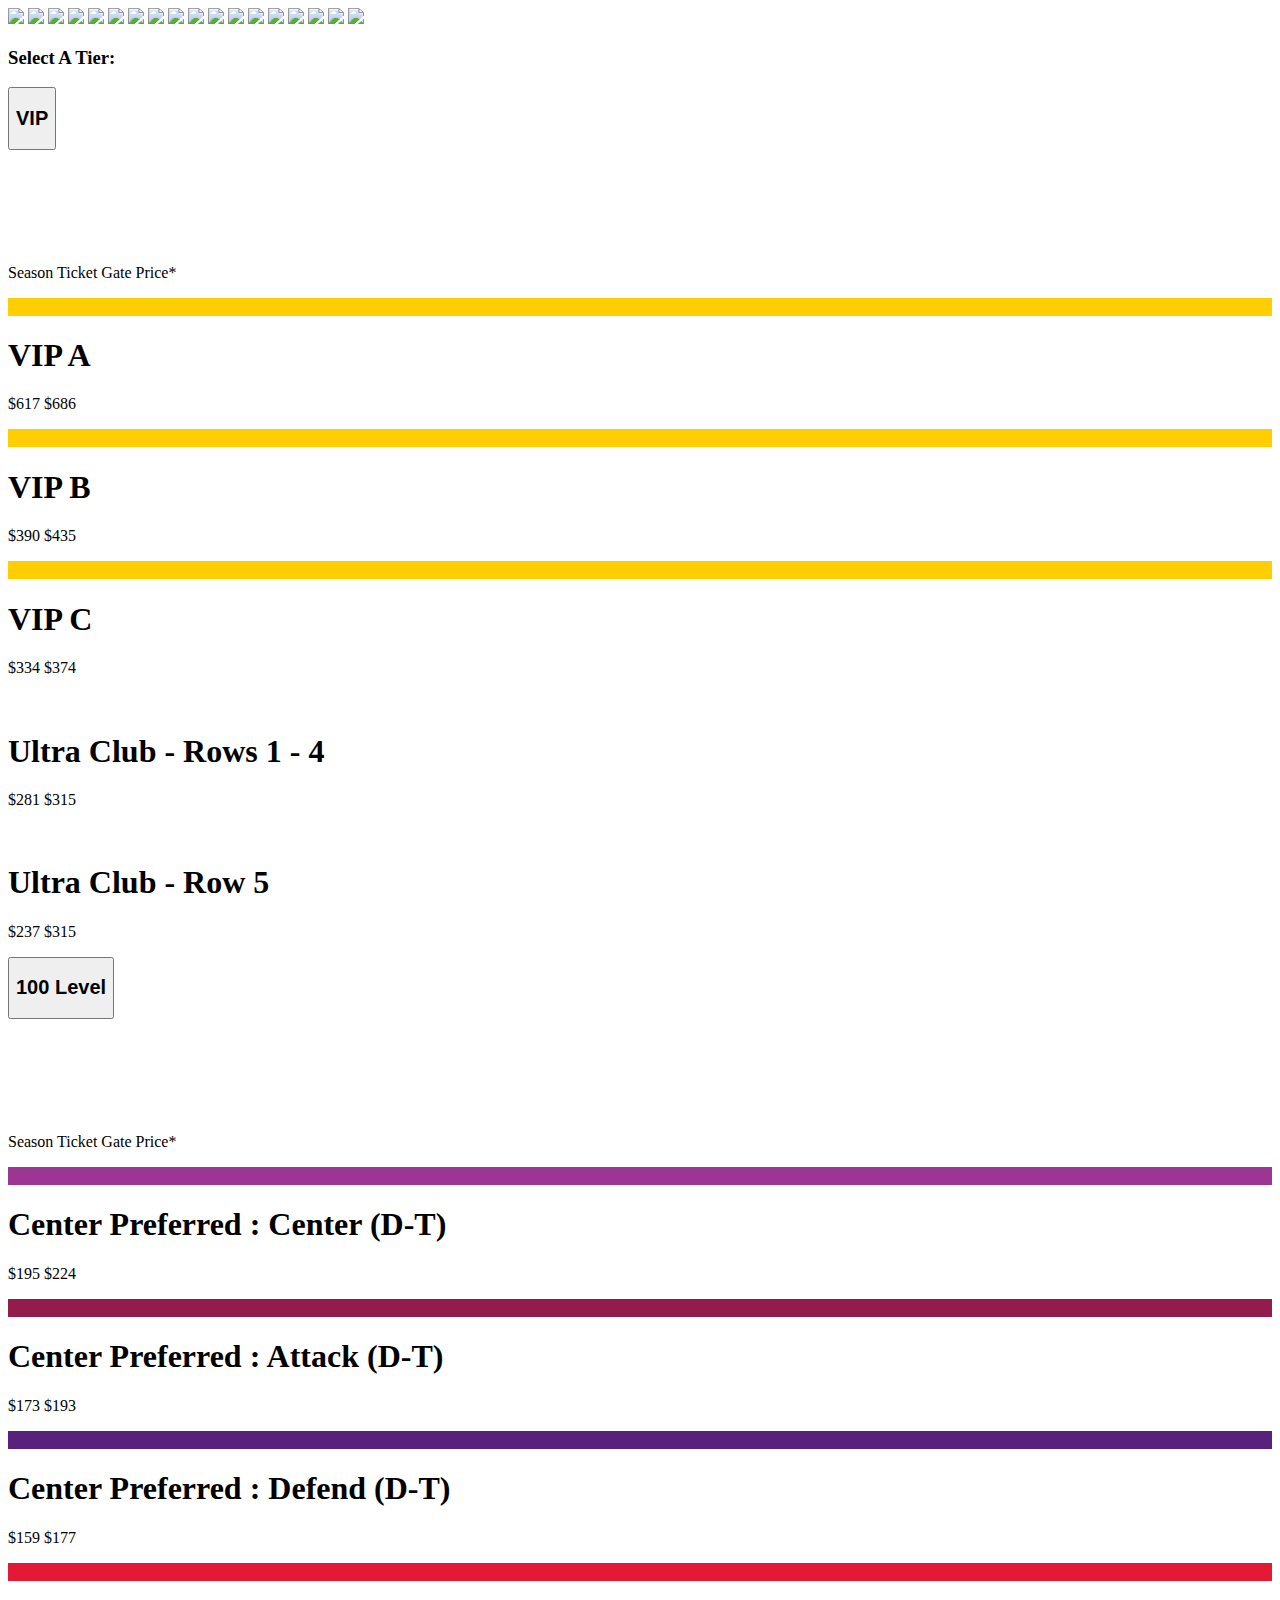
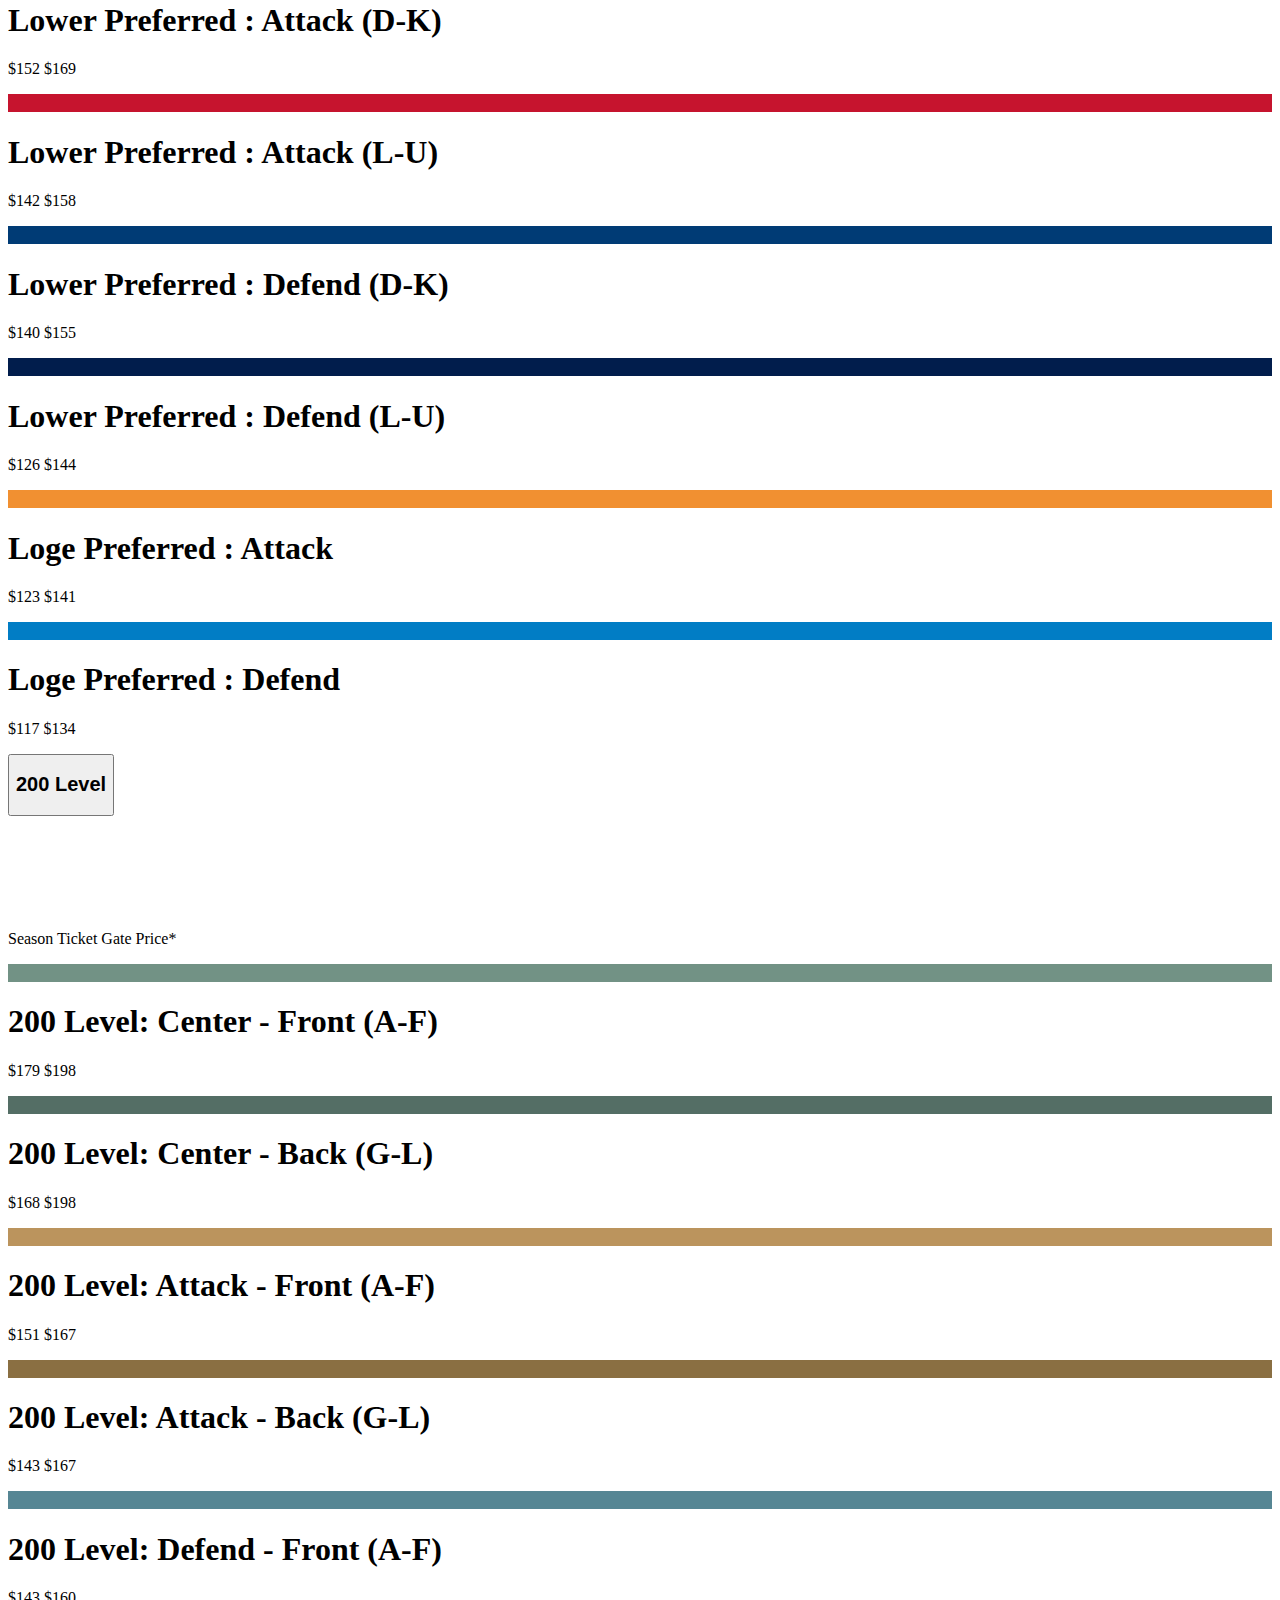
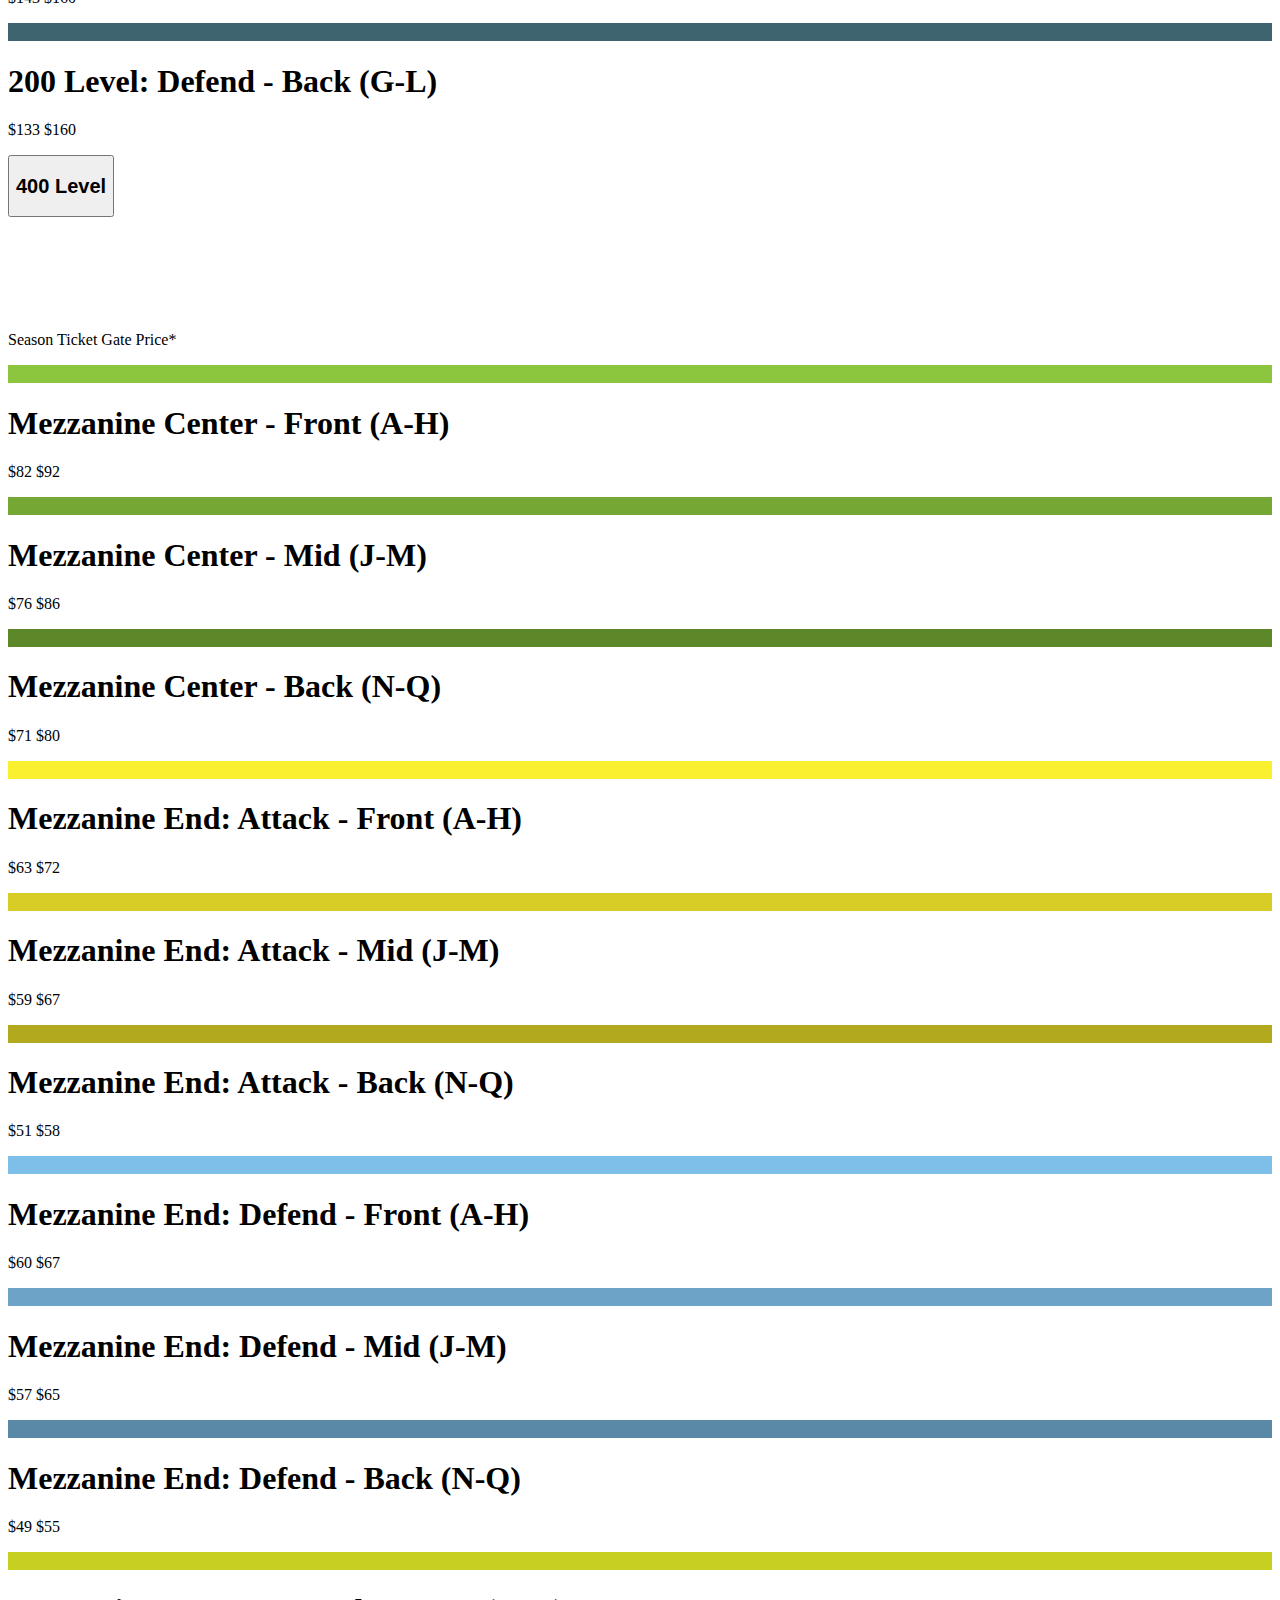
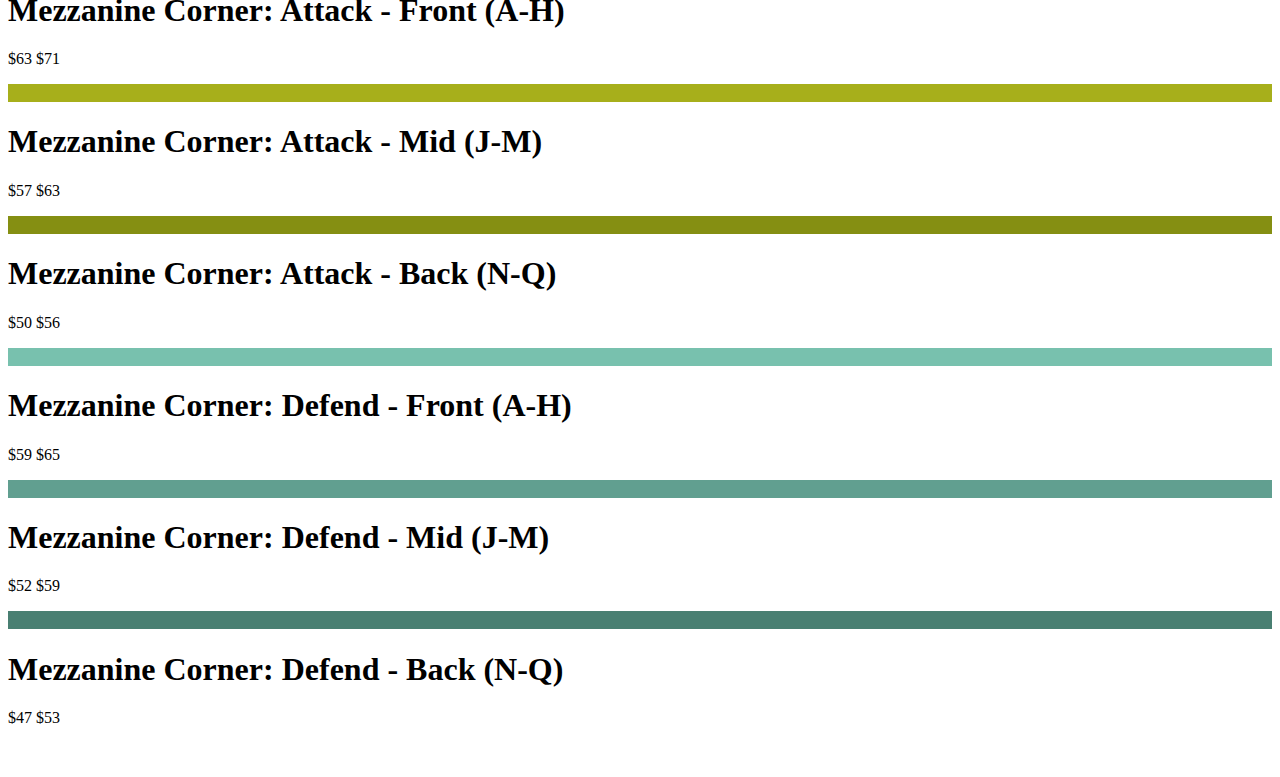
==== 24-25 season tickets.html @ 1caa3a53 "Add files via upload" ====
<!DOCTYPE HTML>
<html>
<head>
    <meta name="viewport" content="width=device-width, initial-scale=1, maximum-scale=1">
    <title>Club Red 365</title>

    <script>
        window.iFrameResizer = {
          heightCalculationMethod: 'lowestElement'
        }
    </script>
	
    <script src="https://ajax.googleapis.com/ajax/libs/jquery/1.11.0/jquery.min.js"></script>
    <script src="https://use.typekit.net/ote6pql.js"></script>
    <script>try{Typekit.load({ async: true });}catch(e){}</script>
    <link rel="stylesheet" type="text/css" href="https://washington-capitals.github.io/masterstyle-css.css">
    <link type="text/css" rel="stylesheet" href="https://washington-capitals.github.io/seatingmap-css.css">
    <script src="https://washington-capitals.github.io/resizer/iframeResizer.contentWindow.min.js"></script>

 </head>

<body>

<div class="mainSection">
	
  <div class="contentArea" id="MapChartHolder">

    <div id="MapCanvasWrapper">
      <img class="detailedImg" id="map_base" src="https://cms.nhl.bamgrid.com/images/photos/295517380/1000x906/cut.png">
      <img class="detailedImg" id="map_VIP" src="https://cms.nhl.bamgrid.com/images/photos/295517510/1000x906/cut.png">
      <img class="detailedImg" id="map_CenterCenter" src="https://cms.nhl.bamgrid.com/images/photos/295517484/1000x906/cut.png">
      <img class="detailedImg" id="map_CenterAttack" src="https://cms.nhl.bamgrid.com/images/photos/295517382/1000x906/cut.png">
      <img class="detailedImg" id="map_CenterDefend" src="https://cms.nhl.bamgrid.com/images/photos/295517486/1000x906/cut.png">
      <img class="detailedImg" id="map_LowerAttack" src="https://cms.nhl.bamgrid.com/images/photos/295517494/1000x906/cut.png">
      <img class="detailedImg" id="map_LowerDefend" src="https://cms.nhl.bamgrid.com/images/photos/295517496/1000x906/cut.png">
      <img class="detailedImg" id="map_LogeAttack" src="https://cms.nhl.bamgrid.com/images/photos/295517488/1000x906/cut.png">
      <img class="detailedImg" id="map_LogeDefend" src="https://cms.nhl.bamgrid.com/images/photos/295517490/1000x906/cut.png">
      <img class="detailedImg" id="map_ClubCenter" src="https://cms.nhl.bamgrid.com/images/photos/295517372/1000x906/cut.png">
      <img class="detailedImg" id="map_ClubAttack" src="https://cms.nhl.bamgrid.com/images/photos/295517370/1000x906/cut.png">
      <img class="detailedImg" id="map_ClubDefend" src="https://cms.nhl.bamgrid.com/images/photos/295517376/1000x906/cut.png">
      <img class="detailedImg" id="map_MezzCenter" src="https://cms.nhl.bamgrid.com/images/photos/295517498/1000x906/cut.png">
      <img class="detailedImg" id="map_MezzEndAttack" src="https://cms.nhl.bamgrid.com/images/photos/295517504/1000x906/cut.png">
      <img class="detailedImg" id="map_MezzEndDefend" src="https://cms.nhl.bamgrid.com/images/photos/295517506/1000x906/cut.png">
      <img class="detailedImg" id="map_MezzCornerAttack" src="https://cms.nhl.bamgrid.com/images/photos/295517500/1000x906/cut.png">
      <img class="detailedImg" id="map_MezzCornerDefend" src="https://cms.nhl.bamgrid.com/images/photos/295517502/1000x906/cut.png">
      <img class="detailedImg" id="map_UltraClub" src="https://cms.nhl.bamgrid.com/images/photos/314909184/1000x906/cut.png">
    </div>

      <div class="MapSectionInfo">
        <h3>Select A Tier:</h3>
<button class="accordion"><h2>VIP</h2></button>
<div class="panel">
      <p class="section_color">&nbsp;</p>
      <h1>&nbsp;</h1>
      <p>
          <span class="_fullSeason">Season Ticket</span>
          <span class="_halfSeason">Gate Price*</span>
        </p>
        <div id="VIP" class="section">
          <p class="section_color" style="background-color: #fece02;color:#000000;">&nbsp;</p>
          <h1>VIP A</h1>
            <p>
              <span class="_fullSeason">$617</span>
              <span class="_halfSeason">$686</span>
            </p>         
        </div>
        <div id="VIP" class="section">
          <p class="section_color" style="background-color: #fece02;">&nbsp;</p>
          <h1>VIP B</h1>
            <p>
              <span class="_fullSeason">$390</span>
              <span class="_halfSeason">$435</span>
            </p>         
        </div>
        <div id="VIP" class="section">
          <p class="section_color" style="background-color: #fece02;">&nbsp;</p>
          <h1>VIP C</h1>
            <p>
              <span class="_fullSeason">$334</span>
              <span class="_halfSeason">$374</span>
            </p>         
        </div>
        <div id="UltraClub" class="section">
          <p class="section_color" style="background-color: #ffffff;">&nbsp;</p>
          <h1>Ultra Club - Rows 1 - 4</h1>
            <p>
              <span class="_fullSeason">$281</span>
              <span class="_halfSeason">$315</span>
            </p>         
        </div>
        <div id="UltraClub" class="section">
            <p class="section_color" style="background-color: #ffffff;">&nbsp;</p>
          <h1>Ultra Club - Row 5</h1>
            <p>
              <span class="_fullSeason">$237</span>
              <span class="_halfSeason">$315</span>
            </p>         
        </div>
      </div>

      <button class="accordion"><h2>100 Level</h2></button>
      <div class="panel">
          <p class="section_color">&nbsp;</p>
          <h1>&nbsp;</h1>
          <p>
              <span class="_fullSeason">Season Ticket</span>
              <span class="_halfSeason">Gate Price*</span>
            </p>
        <div id="CenterCenter" class="section">
          <p class="section_color" style="background-color: #9d3594;">&nbsp;</p>
          <h1>Center Preferred : Center (D-T)</h1>
            <p>
              <span class="_fullSeason">$195</span>
              <span class="_halfSeason">$224</span>
            </p>         
        </div>

        <div id="CenterAttack" class="section">
            <p class="section_color" style="background-color: #921c4c;">&nbsp;</p>
          <h1>Center Preferred : Attack (D-T)</h1>
            <p>
              <span class="_fullSeason">$173</span>
              <span class="_halfSeason">$193</span>
            </p>         
        </div>

        <div id="CenterDefend" class="section">
            <p class="section_color" style="background-color: #58217c;">&nbsp;</p>
          <h1>Center Preferred : Defend (D-T)</h1>
            <p>
              <span class="_fullSeason">$159</span>
              <span class="_halfSeason">$177</span>
            </p>         
        </div>

        <div id="LowerAttack" class="section">
            <p class="section_color" style="background-color: #e41936;">&nbsp;</p>
          <h1>Lower Preferred : Attack (D-K)</h1>
            <p>
              <span class="_fullSeason">$152</span>
              <span class="_halfSeason">$169</span>
            </p>         
        </div>

        <div id="LowerAttack" class="section">
            <p class="section_color" style="background-color: #c6142e;">&nbsp;</p>
          <h1>Lower Preferred : Attack (L-U)</h1>
            <p>
              <span class="_fullSeason">$142</span>
              <span class="_halfSeason">$158</span>
            </p>         
        </div>


        <div id="LowerDefend" class="section">
            <p class="section_color" style="background-color: #003b75;">&nbsp;</p>
          <h1>Lower Preferred : Defend (D-K)</h1>
            <p>
              <span class="_fullSeason">$140</span>
              <span class="_halfSeason">$155</span>
            </p>         
        </div>

        <div id="LowerDefend" class="section">
            <p class="section_color" style="background-color: #011d4c;">&nbsp;</p>
          <h1>Lower Preferred : Defend (L-U)</h1>
            <p>
              <span class="_fullSeason">$126</span>
              <span class="_halfSeason">$144</span>
            </p>         
        </div>

        <div id="LogeAttack" class="section">
            <p class="section_color" style="background-color: #f19031;">&nbsp;</p>
          <h1>Loge Preferred : Attack</h1>
            <p>
              <span class="_fullSeason">$123</span>
              <span class="_halfSeason">$141</span>
            </p>         
        </div>


        <div id="LogeDefend" class="section">
            <p class="section_color" style="background-color: #017dc5;">&nbsp;</p>
          <h1>Loge Preferred : Defend</h1>
            <p>
              <span class="_fullSeason">$117</span>
              <span class="_halfSeason">$134</span>
            </p>         
        </div>
        </div>


        <button class="accordion"><h2>200 Level</h2></button>
        <div class="panel">
            <p class="section_color">&nbsp;</p>
            <h1>&nbsp;</h1>
            <p>
                <span class="_fullSeason">Season Ticket</span>
                <span class="_halfSeason">Gate Price*</span>
              </p>
        <div id="ClubCenter" class="section">
            <p class="section_color" style="background-color: #729285;">&nbsp;</p>
          <h1>200 Level: Center - Front (A-F)</h1>
            <p>
              <span class="_fullSeason">$179</span>
              <span class="_halfSeason">$198</span>
            </p>         
        </div>
        <div id="ClubCenter" class="section">
            <p class="section_color" style="background-color: #546e65;">&nbsp;</p>
          <h1>200 Level: Center - Back (G-L)</h1>
            <p>
              <span class="_fullSeason">$168</span>
              <span class="_halfSeason">$198</span>
            </p>         
        </div>
        <div id="ClubAttack" class="section">
            <p class="section_color" style="background-color: #bb945d;">&nbsp;</p>
          <h1>200 Level: Attack - Front (A-F)</h1>
            <p>
              <span class="_fullSeason">$151</span>
              <span class="_halfSeason">$167</span>
            </p>         
        </div>
        <div id="ClubAttack" class="section">
            <p class="section_color" style="background-color: #8a6f42;">&nbsp;</p>
          <h1>200 Level: Attack - Back (G-L)</h1>
            <p>
              <span class="_fullSeason">$143</span>
              <span class="_halfSeason">$167</span>
            </p>         
        </div>
        <div id="ClubDefend" class="section">
            <p class="section_color" style="background-color: #568694;">&nbsp;</p>
          <h1>200 Level: Defend - Front (A-F)</h1>
            <p>
              <span class="_fullSeason">$143</span>
              <span class="_halfSeason">$160</span>
            </p>         
        </div>
        <div id="ClubDefend" class="section">
            <p class="section_color" style="background-color: #3e646f;">&nbsp;</p>
          <h1>200 Level: Defend - Back (G-L)</h1>
            <p>
              <span class="_fullSeason">$133</span>
              <span class="_halfSeason">$160</span>
            </p>         
        </div>
        </div>
        <button class="accordion"><h2>400 Level</h2></button>
        <div class="panel">
            <p class="section_color">&nbsp;</p>
            <h1>&nbsp;</h1>
            <p>
                <span class="_fullSeason">Season Ticket</span>
                <span class="_halfSeason">Gate Price*</span>
              </p>
        <div id="MezzCenter" class="section">
            <p class="section_color" style="background-color: #8cc63e;">&nbsp;</p>
          <h1>Mezzanine Center - Front (A-H)</h1>
            <p>
              <span class="_fullSeason">$82</span>
              <span class="_halfSeason">$92</span>
            </p>         
        </div>
        <div id="MezzCenter" class="section">
            <p class="section_color" style="background-color: #75a734;">&nbsp;</p>
          <h1>Mezzanine Center - Mid (J-M)</h1>
            <p>
              <span class="_fullSeason">$76</span>
              <span class="_halfSeason">$86</span>
            </p>         
        </div>
        <div id="MezzCenter" class="section">
            <p class="section_color" style="background-color: #5c8829;">&nbsp;</p>
          <h1>Mezzanine Center - Back (N-Q)</h1>
            <p>
              <span class="_fullSeason">$71</span>
              <span class="_halfSeason">$80</span>
            </p>         
        </div>

        <div id="MezzEndAttack" class="section">
            <p class="section_color" style="background-color: #faf02f;">&nbsp;</p>
          <h1>Mezzanine End: Attack - Front (A-H)</h1>
            <p>
              <span class="_fullSeason">$63</span>
              <span class="_halfSeason">$72</span>
            </p>         
        </div>
        <div id="MezzEndAttack" class="section">
            <p class="section_color" style="background-color: #d8cc26;">&nbsp;</p>
          <h1>Mezzanine End: Attack - Mid (J-M)</h1>
            <p>
              <span class="_fullSeason">$59</span>
              <span class="_halfSeason">$67</span>
            </p>         
        </div>
        <div id="MezzEndAttack" class="section">
            <p class="section_color" style="background-color: #b3a91e;">&nbsp;</p>
          <h1>Mezzanine End: Attack - Back (N-Q)</h1>
            <p>
              <span class="_fullSeason">$51</span>
              <span class="_halfSeason">$58</span>
            </p>         
        </div>

        <div id="MezzEndDefend" class="section">
            <p class="section_color" style="background-color: #7ebfe9;">&nbsp;</p>
          <h1>Mezzanine End: Defend - Front (A-H)</h1>
            <p>
              <span class="_fullSeason">$60</span>
              <span class="_halfSeason">$67</span>
            </p>         
        </div>
        <div id="MezzEndDefend" class="section">
            <p class="section_color" style="background-color: #6da3c7;">&nbsp;</p>
          <h1>Mezzanine End: Defend - Mid (J-M)</h1>
            <p>
              <span class="_fullSeason">$57</span>
              <span class="_halfSeason">$65</span>
            </p>         
        </div>
        <div id="MezzEndDefend" class="section">
            <p class="section_color" style="background-color: #5a89a7;">&nbsp;</p>
          <h1>Mezzanine End: Defend - Back (N-Q)</h1>
            <p>
              <span class="_fullSeason">$49</span>
              <span class="_halfSeason">$55</span>
            </p>         
        </div>

        <div id="MezzCornerAttack" class="section">
            <p class="section_color" style="background-color: #c7cf21;">&nbsp;</p>
          <h1>Mezzanine Corner: Attack - Front (A-H)</h1>
            <p>
              <span class="_fullSeason">$63</span>
              <span class="_halfSeason">$71</span>
            </p>         
        </div>
        <div id="MezzCornerAttack" class="section">
            <p class="section_color" style="background-color: #a7af1b;">&nbsp;</p>
          <h1>Mezzanine Corner: Attack - Mid (J-M)</h1>
            <p>
              <span class="_fullSeason">$57</span>
              <span class="_halfSeason">$63</span>
            </p>         
        </div>
        <div id="MezzCornerAttack" class="section">
            <p class="section_color" style="background-color: #858f12;">&nbsp;</p>
          <h1>Mezzanine Corner: Attack - Back (N-Q)</h1>
            <p>
              <span class="_fullSeason">$50</span>
              <span class="_halfSeason">$56</span>
            </p>         
        </div>

        <div id="MezzCornerDefend" class="section">
            <p class="section_color" style="background-color: #78c1ae;">&nbsp;</p>
          <h1>Mezzanine Corner: Defend - Front (A-H)</h1>
            <p>
              <span class="_fullSeason">$59</span>
              <span class="_halfSeason">$65</span>
            </p>         
        </div>
        <div id="MezzCornerDefend" class="section">
            <p class="section_color" style="background-color: #619f90;">&nbsp;</p>
          <h1>Mezzanine Corner: Defend - Mid (J-M)</h1>
            <p>
              <span class="_fullSeason">$52</span>
              <span class="_halfSeason">$59</span>
            </p>         
        </div>
        <div id="MezzCornerDefend" class="section">
            <p class="section_color" style="background-color: #497f72;">&nbsp;</p>
          <h1>Mezzanine Corner: Defend - Back (N-Q)</h1>
            <p>
              <span class="_fullSeason">$47</span>
              <span class="_halfSeason">$53</span>
            </p>         
        </div>
        
      </div>

      <center><p><i><span style="color:#FFFFFF;">*Based on average 2022-23 on-sale price.  Prices subject to change.</span></i></p></center>
  </div>
  </div>
  </div>


  <script src="https://washington-capitals.github.io/seatingmap.js"></script>

  <script>

      var acc = document.getElementsByClassName("accordion");
      var i;
      
      for (i = 0; i < acc.length; i++) {
          acc[i].addEventListener("click", function() {
              this.classList.toggle("active");
              var panel = this.nextElementSibling;
              if (panel.style.display === "block") {
                  panel.style.display = "none";
              } else {
                  panel.style.display = "block";
              }
          });
      }
      </script>


</body>
</html>
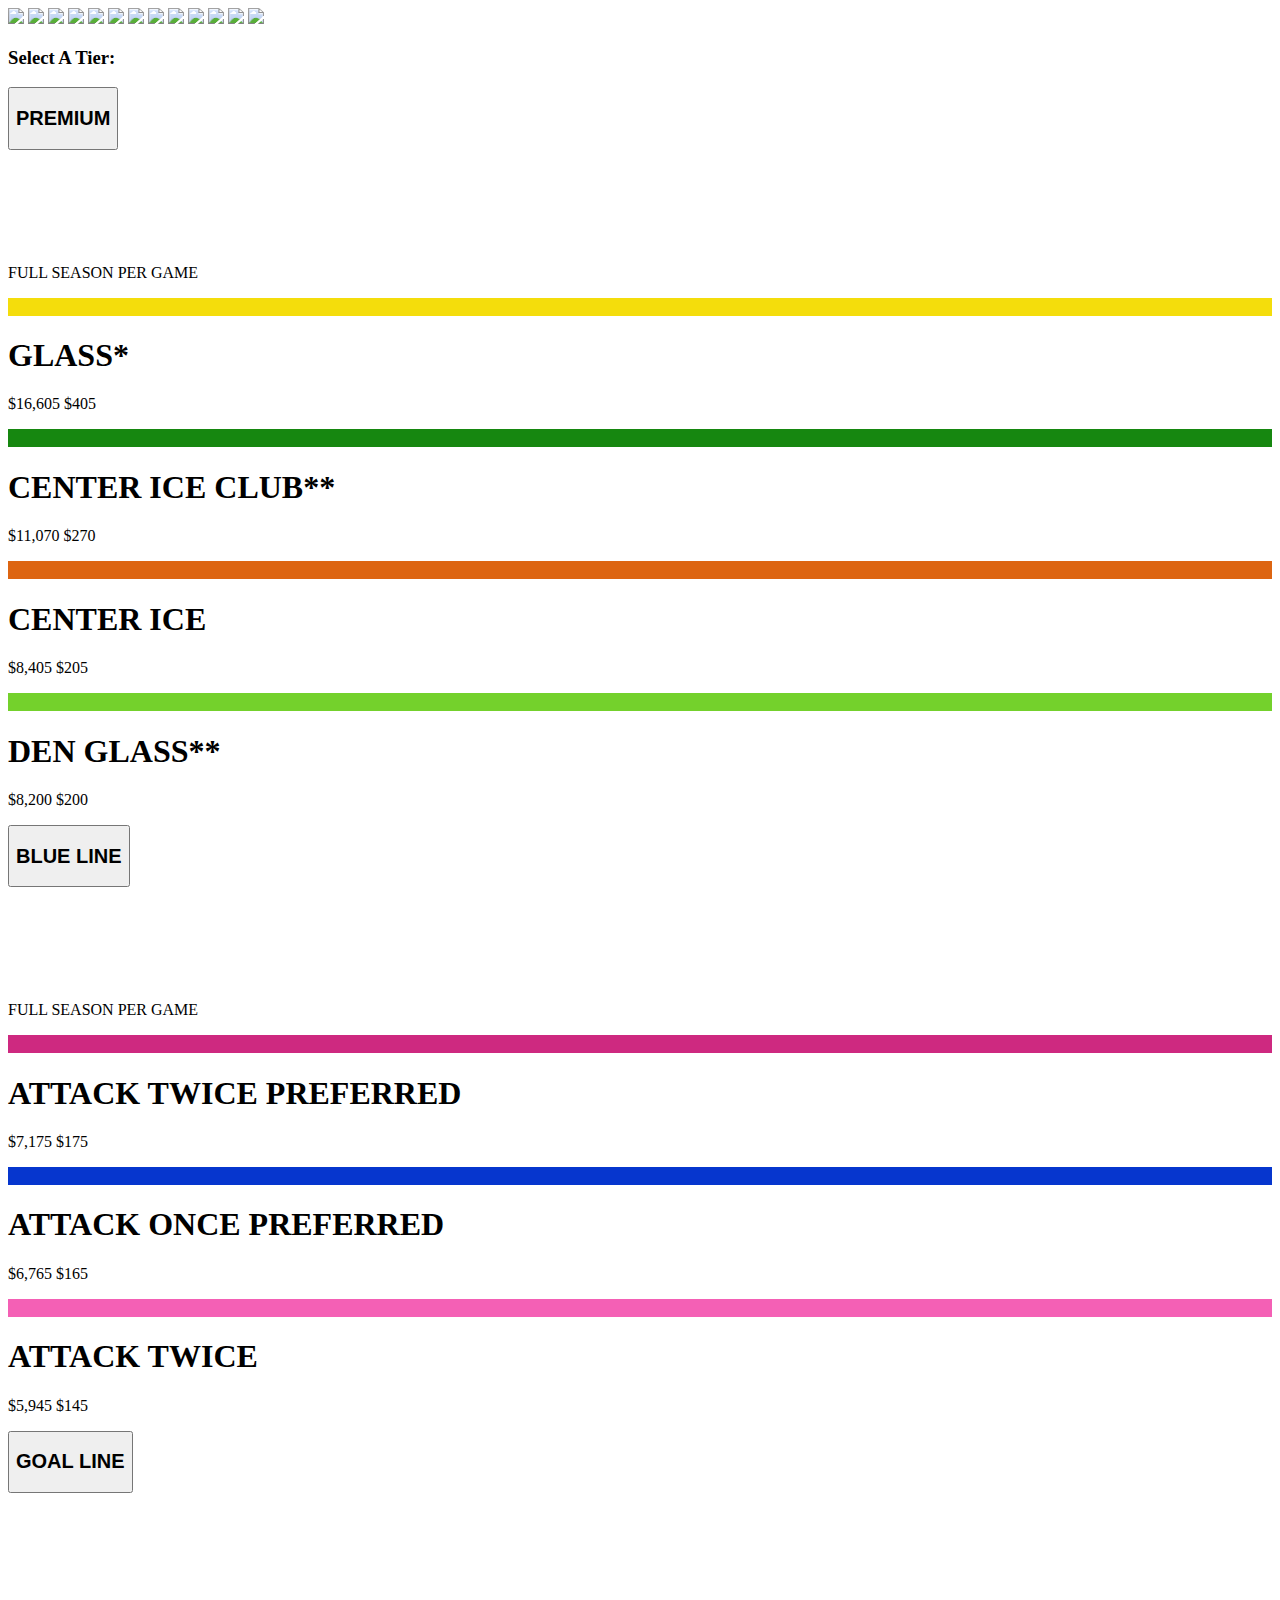
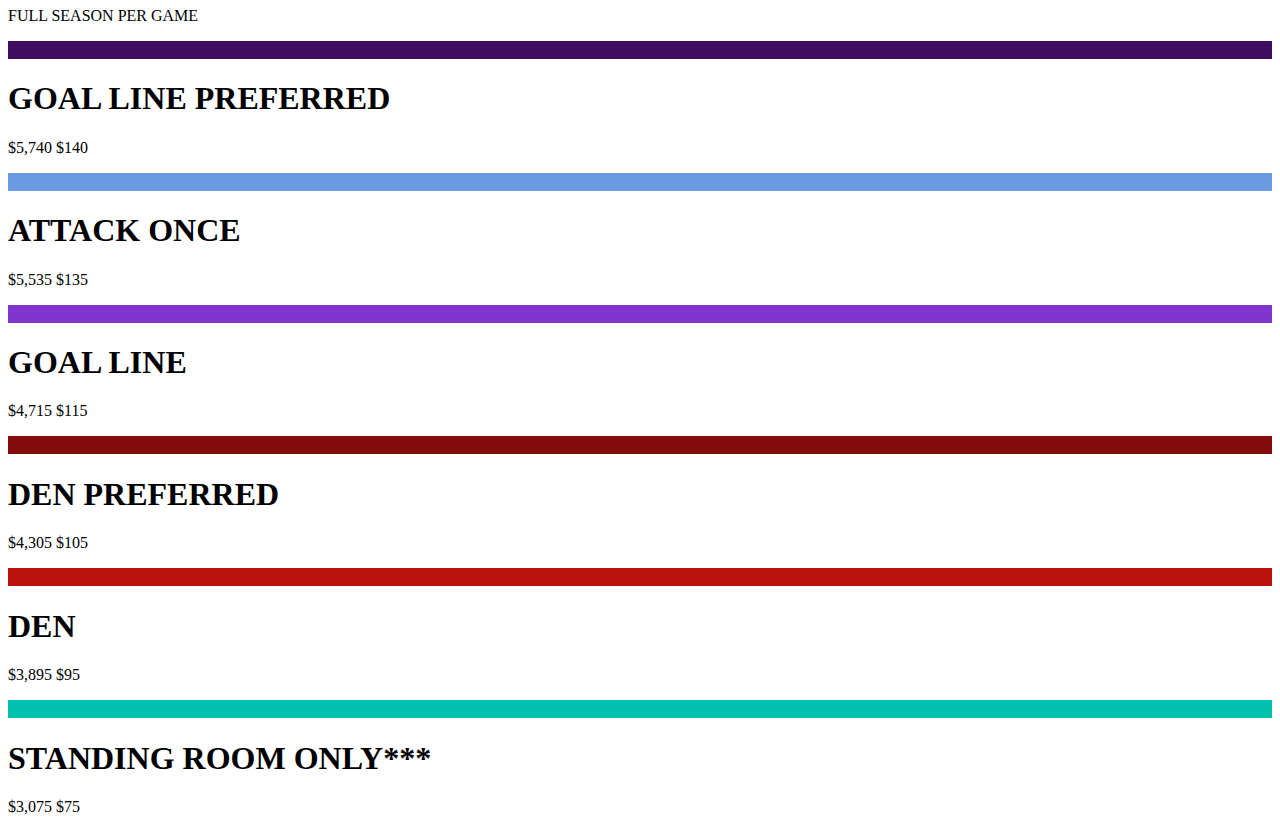
==== commit 806101f3: "Update 24-25 season tickets.html" ====
--- a/24-25 season tickets.html
+++ b/24-25 season tickets.html
@@ -1,415 +1,170 @@
-
 <!DOCTYPE HTML>
 <html>
 <head>
     <meta name="viewport" content="width=device-width, initial-scale=1, maximum-scale=1">
-    <title>Club Red 365</title>
-
+    <title>Arizona Coyotes Mullett Arena</title>
     <script>
         window.iFrameResizer = {
           heightCalculationMethod: 'lowestElement'
         }
     </script>
-	
-    <script src="https://ajax.googleapis.com/ajax/libs/jquery/1.11.0/jquery.min.js"></script>
+    <!-- Style-->
+    <script src="https://code.jquery.com/jquery-3.1.1.min.js"></script> 
     <script src="https://use.typekit.net/ote6pql.js"></script>
     <script>try{Typekit.load({ async: true });}catch(e){}</script>
-    <link rel="stylesheet" type="text/css" href="https://washington-capitals.github.io/masterstyle-css.css">
-    <link type="text/css" rel="stylesheet" href="https://washington-capitals.github.io/seatingmap-css.css">
-    <script src="https://washington-capitals.github.io/resizer/iframeResizer.contentWindow.min.js"></script>
-
+    <link rel="stylesheet" type="text/css" href="https://snagfilms-a.akamaihd.net/90/2b/d53b132643a9b3757640c83c82a8/masterstyle-css.css">
+    <link type="text/css" rel="stylesheet" href="https://snagfilms-a.akamaihd.net/c0/7b/6fd1ed174ac88a1c699522b92456/seatingmap-css.css">
+    <script src="https://s3.amazonaws.com/fed-nhl-microsites/prod/vendor/iframe-resizer/js/iframeResizer.contentWindow.min.js"></script>
  </head>
-
 <body>
-
 <div class="mainSection">
 	
   <div class="contentArea" id="MapChartHolder">
-
     <div id="MapCanvasWrapper">
-      <img class="detailedImg" id="map_base" src="https://cms.nhl.bamgrid.com/images/photos/295517380/1000x906/cut.png">
-      <img class="detailedImg" id="map_VIP" src="https://cms.nhl.bamgrid.com/images/photos/295517510/1000x906/cut.png">
-      <img class="detailedImg" id="map_CenterCenter" src="https://cms.nhl.bamgrid.com/images/photos/295517484/1000x906/cut.png">
-      <img class="detailedImg" id="map_CenterAttack" src="https://cms.nhl.bamgrid.com/images/photos/295517382/1000x906/cut.png">
-      <img class="detailedImg" id="map_CenterDefend" src="https://cms.nhl.bamgrid.com/images/photos/295517486/1000x906/cut.png">
-      <img class="detailedImg" id="map_LowerAttack" src="https://cms.nhl.bamgrid.com/images/photos/295517494/1000x906/cut.png">
-      <img class="detailedImg" id="map_LowerDefend" src="https://cms.nhl.bamgrid.com/images/photos/295517496/1000x906/cut.png">
-      <img class="detailedImg" id="map_LogeAttack" src="https://cms.nhl.bamgrid.com/images/photos/295517488/1000x906/cut.png">
-      <img class="detailedImg" id="map_LogeDefend" src="https://cms.nhl.bamgrid.com/images/photos/295517490/1000x906/cut.png">
-      <img class="detailedImg" id="map_ClubCenter" src="https://cms.nhl.bamgrid.com/images/photos/295517372/1000x906/cut.png">
-      <img class="detailedImg" id="map_ClubAttack" src="https://cms.nhl.bamgrid.com/images/photos/295517370/1000x906/cut.png">
-      <img class="detailedImg" id="map_ClubDefend" src="https://cms.nhl.bamgrid.com/images/photos/295517376/1000x906/cut.png">
-      <img class="detailedImg" id="map_MezzCenter" src="https://cms.nhl.bamgrid.com/images/photos/295517498/1000x906/cut.png">
-      <img class="detailedImg" id="map_MezzEndAttack" src="https://cms.nhl.bamgrid.com/images/photos/295517504/1000x906/cut.png">
-      <img class="detailedImg" id="map_MezzEndDefend" src="https://cms.nhl.bamgrid.com/images/photos/295517506/1000x906/cut.png">
-      <img class="detailedImg" id="map_MezzCornerAttack" src="https://cms.nhl.bamgrid.com/images/photos/295517500/1000x906/cut.png">
-      <img class="detailedImg" id="map_MezzCornerDefend" src="https://cms.nhl.bamgrid.com/images/photos/295517502/1000x906/cut.png">
-      <img class="detailedImg" id="map_UltraClub" src="https://cms.nhl.bamgrid.com/images/photos/314909184/1000x906/cut.png">
+      <img class="detailedImg" id="map_BASE" src="https://media.d3.nhle.com/image/private/t_document/prd/vivmglbhjvpsjhykxkpc.png>
+      <img class="detailedImg" id="map_GLASS" src="https://media.d3.nhle.com/image/private/t_document/prd/mpykqwranwoghyqpl87u.png">
+      <img class="detailedImg" id="map_CENTERICECLUB" src="https://media.d3.nhle.com/image/private/t_document/prd/unsff4ehdp616v7r69vw.png">
+      <img class="detailedImg" id="map_CENTERICE" src="https://media.d3.nhle.com/image/private/t_document/prd/fctxhhlzytuopvngrdxz.png">
+      <img class="detailedImg" id="map_DENGLASS" src="https://media.d3.nhle.com/image/private/t_document/prd/gtrisxml4leun6isczhr.png">
+      <img class="detailedImg" id="map_ATTACKTWICEPREFERRED" src="https://media.d3.nhle.com/image/private/t_document/prd/sad6tqec3egjetmmdvgw.png">
+      <img class="detailedImg" id="map_ATTACKONCEPREFERRED" src="https://media.d3.nhle.com/image/private/t_document/prd/gxqv5jm68twv4bui9j2o.png">
+      <img class="detailedImg" id="map_ATTACKTWICE" src="https://media.d3.nhle.com/image/private/t_document/prd/rs5ism4o4ulweynzhqn9.png">
+      <img class="detailedImg" id="map_GOALLINEPREFERRED" src="https://media.d3.nhle.com/image/private/t_document/prd/m4t6mlcewlptrrlz8xvt.png">
+      <img class="detailedImg" id="map_ATTACKONCE" src="https://media.d3.nhle.com/image/private/t_document/prd/tx6j5hd2pkamfrr6seuh.png">
+      <img class="detailedImg" id="map_GOAL-LINE" src="https://media.d3.nhle.com/image/private/t_document/prd/kwg21pgb2llc8wlquwpr.png">
+      <img class="detailedImg" id="map_DENPREFERRED" src="https://media.d3.nhle.com/image/private/t_document/prd/txoeort9wangxyltoqil.png">
+      <img class="detailedImg" id="map_DEN" src="https://media.d3.nhle.com/image/private/t_document/prd/qkiwoqmsxn3q2ayo1hu1.png">
+      <img class="detailedImg" id="map_STANDINGROOMONLY" src="https://media.d3.nhle.com/image/private/t_document/prd/rdksmyppihiawcho0plb.png">
     </div>
-
-      <div class="MapSectionInfo">
+<div class="MapSectionInfo">
         <h3>Select A Tier:</h3>
-<button class="accordion"><h2>VIP</h2></button>
+<button class="accordion"><h2>PREMIUM</h2></button>
 <div class="panel">
       <p class="section_color">&nbsp;</p>
       <h1>&nbsp;</h1>
       <p>
-          <span class="_fullSeason">Season Ticket</span>
-          <span class="_halfSeason">Gate Price*</span>
+          <span class="_fullSeason">FULL SEASON</span>
+          <span class="_halfSeason">PER GAME</span>
         </p>
-        <div id="VIP" class="section">
-          <p class="section_color" style="background-color: #fece02;color:#000000;">&nbsp;</p>
-          <h1>VIP A</h1>
+        <div id="GLASS" class="section">
+          <p class="section_color" style="background-color: #f4dd0c;color:#000000;">&nbsp;</p>
+          <h1>GLASS*</h1>
             <p>
-              <span class="_fullSeason">$617</span>
-              <span class="_halfSeason">$686</span>
+              <span class="_fullSeason">$16,605</span>
+              <span class="_halfSeason">$405</span>
             </p>         
         </div>
-        <div id="VIP" class="section">
-          <p class="section_color" style="background-color: #fece02;">&nbsp;</p>
-          <h1>VIP B</h1>
+        <div id="CENTERICECLUB" class="section">
+          <p class="section_color" style="background-color: #168710;">&nbsp;</p>
+          <h1>CENTER ICE CLUB**</h1>
             <p>
-              <span class="_fullSeason">$390</span>
-              <span class="_halfSeason">$435</span>
+              <span class="_fullSeason">$11,070</span>
+              <span class="_halfSeason">$270</span>
             </p>         
         </div>
-        <div id="VIP" class="section">
-          <p class="section_color" style="background-color: #fece02;">&nbsp;</p>
-          <h1>VIP C</h1>
+        <div id="CENTERICE" class="section">
+          <p class="section_color" style="background-color: #dd6512;">&nbsp;</p>
+          <h1>CENTER ICE</h1>
             <p>
-              <span class="_fullSeason">$334</span>
-              <span class="_halfSeason">$374</span>
-            </p>         
+              <span class="_fullSeason">$8,405</span>
+              <span class="_halfSeason">$205</span>
+            </p>
         </div>
-        <div id="UltraClub" class="section">
-          <p class="section_color" style="background-color: #ffffff;">&nbsp;</p>
-          <h1>Ultra Club - Rows 1 - 4</h1>
+        <div id="DENGLASS" class="section">
+          <p class="section_color" style="background-color: #74d12c;">&nbsp;</p>
+          <h1>DEN GLASS**</h1>
             <p>
-              <span class="_fullSeason">$281</span>
-              <span class="_halfSeason">$315</span>
-            </p>         
-        </div>
-        <div id="UltraClub" class="section">
-            <p class="section_color" style="background-color: #ffffff;">&nbsp;</p>
-          <h1>Ultra Club - Row 5</h1>
-            <p>
-              <span class="_fullSeason">$237</span>
-              <span class="_halfSeason">$315</span>
-            </p>         
+              <span class="_fullSeason">$8,200</span>
+              <span class="_halfSeason">$200</span>
+            </p>                   
         </div>
       </div>
-
-      <button class="accordion"><h2>100 Level</h2></button>
+      <button class="accordion"><h2>BLUE LINE</h2></button>
       <div class="panel">
           <p class="section_color">&nbsp;</p>
           <h1>&nbsp;</h1>
           <p>
-              <span class="_fullSeason">Season Ticket</span>
-              <span class="_halfSeason">Gate Price*</span>
+              <span class="_fullSeason">FULL SEASON</span>
+              <span class="_halfSeason">PER GAME</span>
             </p>
-        <div id="CenterCenter" class="section">
-          <p class="section_color" style="background-color: #9d3594;">&nbsp;</p>
-          <h1>Center Preferred : Center (D-T)</h1>
+        <div id="ATTACKTWICEPREFERRED" class="section">
+          <p class="section_color" style="background-color: #ce2980;">&nbsp;</p>
+          <h1>ATTACK TWICE PREFERRED</h1>
             <p>
-              <span class="_fullSeason">$195</span>
-              <span class="_halfSeason">$224</span>
+              <span class="_fullSeason">$7,175</span>
+              <span class="_halfSeason">$175</span>
             </p>         
         </div>
-
-        <div id="CenterAttack" class="section">
-            <p class="section_color" style="background-color: #921c4c;">&nbsp;</p>
-          <h1>Center Preferred : Attack (D-T)</h1>
+        <div id="ATTACKONCEPREFERRED" class="section">
+            <p class="section_color" style="background-color: #0636ce;">&nbsp;</p>
+          <h1>ATTACK ONCE PREFERRED</h1>
             <p>
-              <span class="_fullSeason">$173</span>
-              <span class="_halfSeason">$193</span>
+              <span class="_fullSeason">$6,765</span>
+              <span class="_halfSeason">$165</span>
             </p>         
         </div>
-
-        <div id="CenterDefend" class="section">
-            <p class="section_color" style="background-color: #58217c;">&nbsp;</p>
-          <h1>Center Preferred : Defend (D-T)</h1>
+        <div id="ATTACKTWICE" class="section">
+            <p class="section_color" style="background-color: #f460b5;">&nbsp;</p>
+          <h1>ATTACK TWICE</h1>
             <p>
-              <span class="_fullSeason">$159</span>
-              <span class="_halfSeason">$177</span>
-            </p>         
-        </div>
-
-        <div id="LowerAttack" class="section">
-            <p class="section_color" style="background-color: #e41936;">&nbsp;</p>
-          <h1>Lower Preferred : Attack (D-K)</h1>
-            <p>
-              <span class="_fullSeason">$152</span>
-              <span class="_halfSeason">$169</span>
-            </p>         
-        </div>
-
-        <div id="LowerAttack" class="section">
-            <p class="section_color" style="background-color: #c6142e;">&nbsp;</p>
-          <h1>Lower Preferred : Attack (L-U)</h1>
-            <p>
-              <span class="_fullSeason">$142</span>
-              <span class="_halfSeason">$158</span>
-            </p>         
-        </div>
-
-
-        <div id="LowerDefend" class="section">
-            <p class="section_color" style="background-color: #003b75;">&nbsp;</p>
-          <h1>Lower Preferred : Defend (D-K)</h1>
-            <p>
-              <span class="_fullSeason">$140</span>
-              <span class="_halfSeason">$155</span>
-            </p>         
-        </div>
-
-        <div id="LowerDefend" class="section">
-            <p class="section_color" style="background-color: #011d4c;">&nbsp;</p>
-          <h1>Lower Preferred : Defend (L-U)</h1>
-            <p>
-              <span class="_fullSeason">$126</span>
-              <span class="_halfSeason">$144</span>
-            </p>         
-        </div>
-
-        <div id="LogeAttack" class="section">
-            <p class="section_color" style="background-color: #f19031;">&nbsp;</p>
-          <h1>Loge Preferred : Attack</h1>
-            <p>
-              <span class="_fullSeason">$123</span>
-              <span class="_halfSeason">$141</span>
-            </p>         
-        </div>
-
-
-        <div id="LogeDefend" class="section">
-            <p class="section_color" style="background-color: #017dc5;">&nbsp;</p>
-          <h1>Loge Preferred : Defend</h1>
-            <p>
-              <span class="_fullSeason">$117</span>
-              <span class="_halfSeason">$134</span>
+              <span class="_fullSeason">$5,945</span>
+              <span class="_halfSeason">$145</span>
             </p>         
         </div>
         </div>
-
-
-        <button class="accordion"><h2>200 Level</h2></button>
+        <button class="accordion"><h2>GOAL LINE</h2></button>
         <div class="panel">
             <p class="section_color">&nbsp;</p>
             <h1>&nbsp;</h1>
             <p>
-                <span class="_fullSeason">Season Ticket</span>
-                <span class="_halfSeason">Gate Price*</span>
+                <span class="_fullSeason">FULL SEASON</span>
+                <span class="_halfSeason">PER GAME</span>
               </p>
-        <div id="ClubCenter" class="section">
-            <p class="section_color" style="background-color: #729285;">&nbsp;</p>
-          <h1>200 Level: Center - Front (A-F)</h1>
+        <div id="GOALLINEPREFERRED" class="section">
+            <p class="section_color" style="background-color: #3f0d60;">&nbsp;</p>
+          <h1>GOAL LINE PREFERRED</h1>
             <p>
-              <span class="_fullSeason">$179</span>
-              <span class="_halfSeason">$198</span>
+              <span class="_fullSeason">$5,740</span>
+              <span class="_halfSeason">$140</span>
             </p>         
         </div>
-        <div id="ClubCenter" class="section">
-            <p class="section_color" style="background-color: #546e65;">&nbsp;</p>
-          <h1>200 Level: Center - Back (G-L)</h1>
+        <div id="ATTACKONCE" class="section">
+            <p class="section_color" style="background-color: #699ae2;">&nbsp;</p>
+          <h1>ATTACK ONCE</h1>
             <p>
-              <span class="_fullSeason">$168</span>
-              <span class="_halfSeason">$198</span>
+              <span class="_fullSeason">$5,535</span>
+              <span class="_halfSeason">$135</span>
             </p>         
         </div>
-        <div id="ClubAttack" class="section">
-            <p class="section_color" style="background-color: #bb945d;">&nbsp;</p>
-          <h1>200 Level: Attack - Front (A-F)</h1>
+        <div id="GOAL-LINE" class="section">
+            <p class="section_color" style="background-color: #8036ce;">&nbsp;</p>
+          <h1>GOAL LINE</h1>
             <p>
-              <span class="_fullSeason">$151</span>
-              <span class="_halfSeason">$167</span>
+              <span class="_fullSeason">$4,715</span>
+              <span class="_halfSeason">$115</span>
             </p>         
         </div>
-        <div id="ClubAttack" class="section">
-            <p class="section_color" style="background-color: #8a6f42;">&nbsp;</p>
-          <h1>200 Level: Attack - Back (G-L)</h1>
+        <div id="DENPREFERRED" class="section">
+            <p class="section_color" style="background-color: #820b0b;">&nbsp;</p>
+          <h1>DEN PREFERRED</h1>
             <p>
-              <span class="_fullSeason">$143</span>
-              <span class="_halfSeason">$167</span>
+              <span class="_fullSeason">$4,305</span>
+              <span class="_halfSeason">$105</span>
             </p>         
         </div>
-        <div id="ClubDefend" class="section">
-            <p class="section_color" style="background-color: #568694;">&nbsp;</p>
-          <h1>200 Level: Defend - Front (A-F)</h1>
+        <div id="DEN" class="section">
+            <p class="section_color" style="background-color: #ba120d;">&nbsp;</p>
+          <h1>DEN</h1>
             <p>
-              <span class="_fullSeason">$143</span>
-              <span class="_halfSeason">$160</span>
+              <span class="_fullSeason">$3,895</span>
+              <span class="_halfSeason">$95</span>
             </p>         
         </div>
-        <div id="ClubDefend" class="section">
-            <p class="section_color" style="background-color: #3e646f;">&nbsp;</p>
-          <h1>200 Level: Defend - Back (G-L)</h1>
+        <div id="STANDINGROOMONLY" class="section">
+            <p class="section_color" style="background-color: #00c1ae;">&nbsp;</p>
+          <h1>STANDING ROOM ONLY***</h1>
             <p>
-              <span class="_fullSeason">$133</span>
-              <span class="_halfSeason">$160</span>
+              <span class="_fullSeason">$3,075</span>
+              <span class="_halfSeason">$75</span>
             </p>         
-        </div>
-        </div>
-        <button class="accordion"><h2>400 Level</h2></button>
-        <div class="panel">
-            <p class="section_color">&nbsp;</p>
-            <h1>&nbsp;</h1>
-            <p>
-                <span class="_fullSeason">Season Ticket</span>
-                <span class="_halfSeason">Gate Price*</span>
-              </p>
-        <div id="MezzCenter" class="section">
-            <p class="section_color" style="background-color: #8cc63e;">&nbsp;</p>
-          <h1>Mezzanine Center - Front (A-H)</h1>
-            <p>
-              <span class="_fullSeason">$82</span>
-              <span class="_halfSeason">$92</span>
-            </p>         
-        </div>
-        <div id="MezzCenter" class="section">
-            <p class="section_color" style="background-color: #75a734;">&nbsp;</p>
-          <h1>Mezzanine Center - Mid (J-M)</h1>
-            <p>
-              <span class="_fullSeason">$76</span>
-              <span class="_halfSeason">$86</span>
-            </p>         
-        </div>
-        <div id="MezzCenter" class="section">
-            <p class="section_color" style="background-color: #5c8829;">&nbsp;</p>
-          <h1>Mezzanine Center - Back (N-Q)</h1>
-            <p>
-              <span class="_fullSeason">$71</span>
-              <span class="_halfSeason">$80</span>
-            </p>         
-        </div>
-
-        <div id="MezzEndAttack" class="section">
-            <p class="section_color" style="background-color: #faf02f;">&nbsp;</p>
-          <h1>Mezzanine End: Attack - Front (A-H)</h1>
-            <p>
-              <span class="_fullSeason">$63</span>
-              <span class="_halfSeason">$72</span>
-            </p>         
-        </div>
-        <div id="MezzEndAttack" class="section">
-            <p class="section_color" style="background-color: #d8cc26;">&nbsp;</p>
-          <h1>Mezzanine End: Attack - Mid (J-M)</h1>
-            <p>
-              <span class="_fullSeason">$59</span>
-              <span class="_halfSeason">$67</span>
-            </p>         
-        </div>
-        <div id="MezzEndAttack" class="section">
-            <p class="section_color" style="background-color: #b3a91e;">&nbsp;</p>
-          <h1>Mezzanine End: Attack - Back (N-Q)</h1>
-            <p>
-              <span class="_fullSeason">$51</span>
-              <span class="_halfSeason">$58</span>
-            </p>         
-        </div>
-
-        <div id="MezzEndDefend" class="section">
-            <p class="section_color" style="background-color: #7ebfe9;">&nbsp;</p>
-          <h1>Mezzanine End: Defend - Front (A-H)</h1>
-            <p>
-              <span class="_fullSeason">$60</span>
-              <span class="_halfSeason">$67</span>
-            </p>         
-        </div>
-        <div id="MezzEndDefend" class="section">
-            <p class="section_color" style="background-color: #6da3c7;">&nbsp;</p>
-          <h1>Mezzanine End: Defend - Mid (J-M)</h1>
-            <p>
-              <span class="_fullSeason">$57</span>
-              <span class="_halfSeason">$65</span>
-            </p>         
-        </div>
-        <div id="MezzEndDefend" class="section">
-            <p class="section_color" style="background-color: #5a89a7;">&nbsp;</p>
-          <h1>Mezzanine End: Defend - Back (N-Q)</h1>
-            <p>
-              <span class="_fullSeason">$49</span>
-              <span class="_halfSeason">$55</span>
-            </p>         
-        </div>
-
-        <div id="MezzCornerAttack" class="section">
-            <p class="section_color" style="background-color: #c7cf21;">&nbsp;</p>
-          <h1>Mezzanine Corner: Attack - Front (A-H)</h1>
-            <p>
-              <span class="_fullSeason">$63</span>
-              <span class="_halfSeason">$71</span>
-            </p>         
-        </div>
-        <div id="MezzCornerAttack" class="section">
-            <p class="section_color" style="background-color: #a7af1b;">&nbsp;</p>
-          <h1>Mezzanine Corner: Attack - Mid (J-M)</h1>
-            <p>
-              <span class="_fullSeason">$57</span>
-              <span class="_halfSeason">$63</span>
-            </p>         
-        </div>
-        <div id="MezzCornerAttack" class="section">
-            <p class="section_color" style="background-color: #858f12;">&nbsp;</p>
-          <h1>Mezzanine Corner: Attack - Back (N-Q)</h1>
-            <p>
-              <span class="_fullSeason">$50</span>
-              <span class="_halfSeason">$56</span>
-            </p>         
-        </div>
-
-        <div id="MezzCornerDefend" class="section">
-            <p class="section_color" style="background-color: #78c1ae;">&nbsp;</p>
-          <h1>Mezzanine Corner: Defend - Front (A-H)</h1>
-            <p>
-              <span class="_fullSeason">$59</span>
-              <span class="_halfSeason">$65</span>
-            </p>         
-        </div>
-        <div id="MezzCornerDefend" class="section">
-            <p class="section_color" style="background-color: #619f90;">&nbsp;</p>
-          <h1>Mezzanine Corner: Defend - Mid (J-M)</h1>
-            <p>
-              <span class="_fullSeason">$52</span>
-              <span class="_halfSeason">$59</span>
-            </p>         
-        </div>
-        <div id="MezzCornerDefend" class="section">
-            <p class="section_color" style="background-color: #497f72;">&nbsp;</p>
-          <h1>Mezzanine Corner: Defend - Back (N-Q)</h1>
-            <p>
-              <span class="_fullSeason">$47</span>
-              <span class="_halfSeason">$53</span>
-            </p>         
-        </div>
-        
-      </div>
-
-      <center><p><i><span style="color:#FFFFFF;">*Based on average 2022-23 on-sale price.  Prices subject to change.</span></i></p></center>
-  </div>
-  </div>
-  </div>
-
-
-  <script src="https://washington-capitals.github.io/seatingmap.js"></script>
-
-  <script>
-
-      var acc = document.getElementsByClassName("accordion");
-      var i;
-      
-      for (i = 0; i < acc.length; i++) {
-          acc[i].addEventListener("click", function() {
-              this.classList.toggle("active");
-              var panel = this.nextElementSibling;
-              if (panel.style.display === "block") {
-                  panel.style.display = "none";
-              } else {
-                  panel.style.display = "block";
-              }
-          });
-      }
-      </script>
-
-
-</body>
-</html>
+        </div>        </div>  
